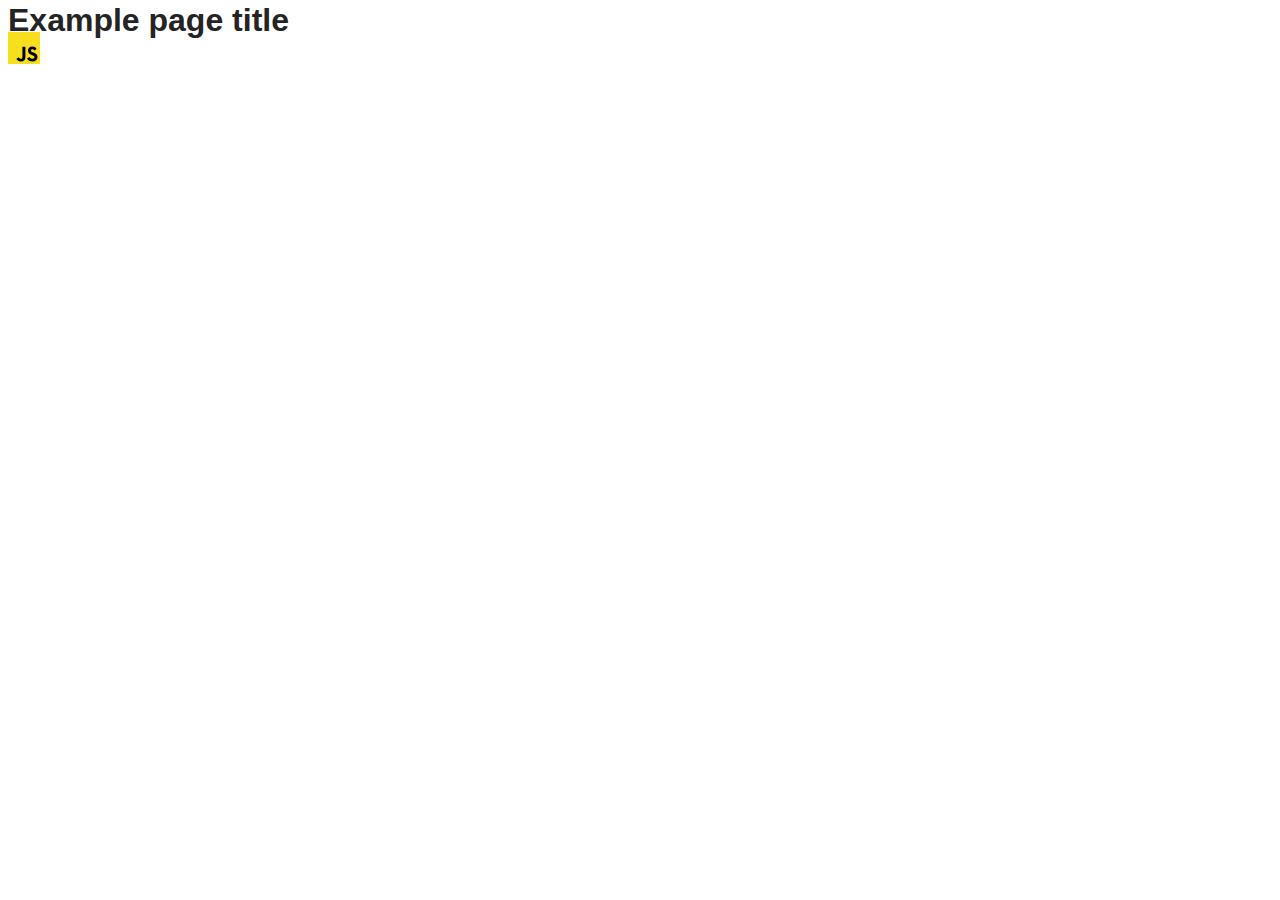
==== src/index.html @ b7acb714 "Initial commit" ====
<!DOCTYPE html>
<html lang="en">
  <head>
    <meta charset="UTF-8" />
    <link rel="icon" type="image/svg+xml" href="/favicon.svg" />
    <meta name="viewport" content="width=device-width, initial-scale=1.0" />
    <title>Vanilla App Template</title>
    <link rel="stylesheet" href="./css/styles.css" />
  </head>
  <body>
    <load ="partials/header.html" />

    <section>
      <h1>Example page title</h1>
      <!-- Path to images as from index.html file -->
      <img src="./img/javascript.svg" alt="" />
    </section>

    <!-- Loads the specified .html file -->
    <load ="partials/vite-promo.html" />

    <script type="module" src="./main.js"></script>
  </body>
</html>
---- src/css/styles.css ----
/**
  |============================
  | include css partials with
  | default @import url()
  |============================
*/
@import url('./reset.css');
@import url('./vite-promo.css');
@import url('./header.css');

:root {
  font-family: Inter, Avenir, Helvetica, Arial, sans-serif;
  font-size: 16px;
  line-height: 24px;
  font-weight: 400;

  color: #242424;
  background-color: rgba(255, 255, 255, 0.87);

  font-synthesis: none;
  text-rendering: optimizeLegibility;
  -webkit-font-smoothing: antialiased;
  -moz-osx-font-smoothing: grayscale;
  -webkit-text-size-adjust: 100%;
}
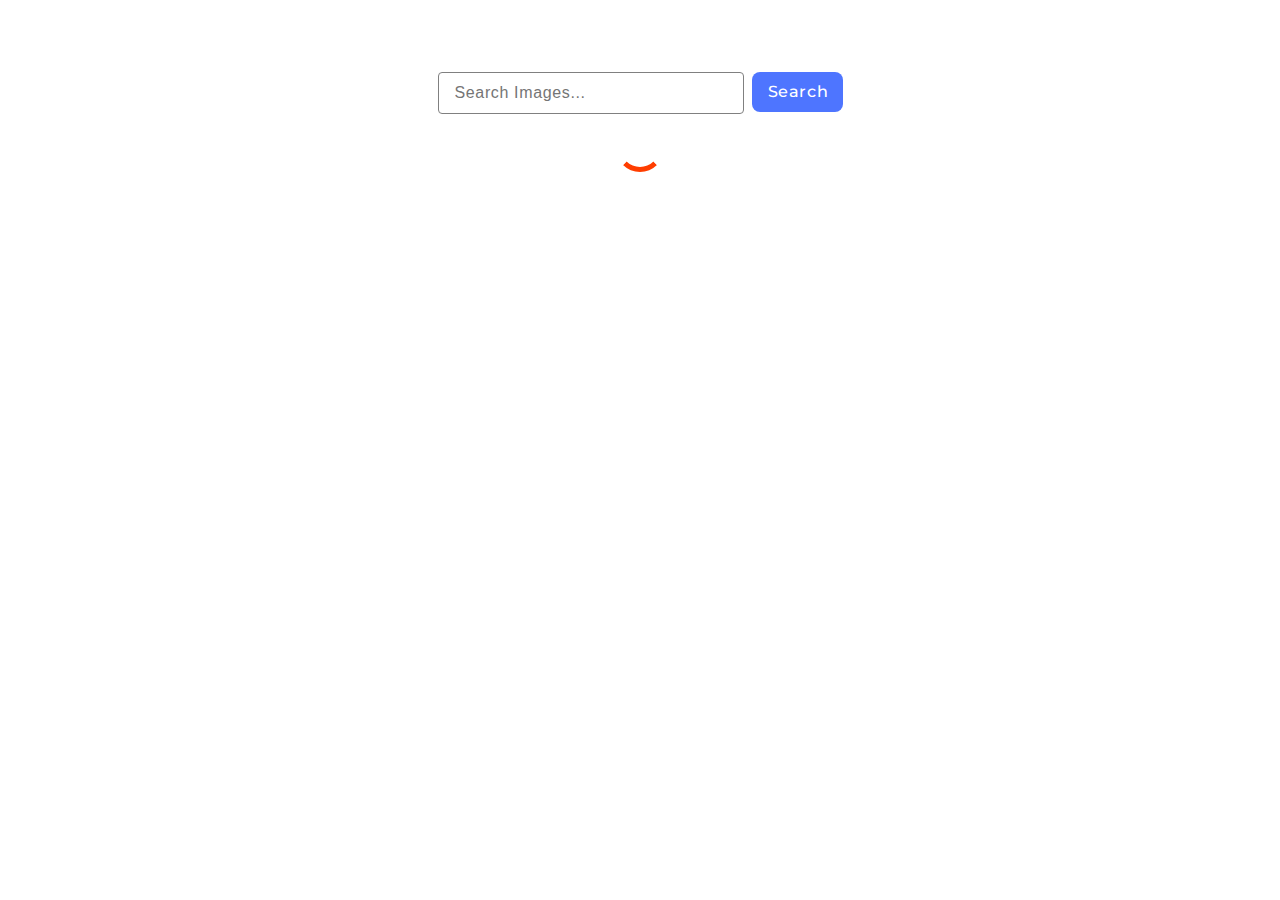
==== commit ea5132df: "goit-js-hw-11" ====
--- a/src/index.html
+++ b/src/index.html
@@ -5,20 +5,21 @@
     <link rel="icon" type="image/svg+xml" href="/favicon.svg" />
     <meta name="viewport" content="width=device-width, initial-scale=1.0" />
     <title>Vanilla App Template</title>
+    <link rel="preconnect" href="https://fonts.googleapis.com">
+    <link rel="preconnect" href="https://fonts.gstatic.com" crossorigin>
+    <link href="https://fonts.googleapis.com/css2?family=Montserrat:wght@400;500;600&display=swap" rel="stylesheet">
     <link rel="stylesheet" href="./css/styles.css" />
   </head>
   <body>
-    <load ="partials/header.html" />
+    <section class="container">
+      <form>
+        <input type="text" name="search" id="text-input" placeholder="Search Images..." />
+        <button type="submit">Search</button>
+      </form>
 
-    <section>
-      <h1>Example page title</h1>
-      <!-- Path to images as from index.html file -->
-      <img src="./img/javascript.svg" alt="" />
+      <span class="loader"></span>
+      <div class="gallery"></div>
     </section>
-
-    <!-- Loads the specified .html file -->
-    <load ="partials/vite-promo.html" />
-
-    <script type="module" src="./main.js"></script>
+    <script type="module" src="./js/main.js"></script>
   </body>
 </html>
--- a/src/css/styles.css
+++ b/src/css/styles.css
@@ -1,13 +1,38 @@
-/**
-  |============================
-  | include css partials with
-  | default @import url()
-  |============================
-*/
-@import url('./reset.css');
-@import url('./vite-promo.css');
-@import url('./header.css');
+h1,
+h2,
+h3,
+h4,
+h5,
+h6,
+p {
+  margin: 0;
+}
 
+p:last-child {
+  margin-bottom: 0;
+}
+
+ul {
+  margin: 0;
+  padding: 0;
+  list-style: none;
+}
+
+a {
+  color: currentColor;
+  text-decoration: none;
+}
+
+button {
+  cursor: pointer;
+}
+
+img {
+  display: block;
+  max-width: 100%;
+  height: 80%;
+  object-fit: cover;
+}
 :root {
   font-family: Inter, Avenir, Helvetica, Arial, sans-serif;
   font-size: 16px;
@@ -23,3 +48,132 @@
   -moz-osx-font-smoothing: grayscale;
   -webkit-text-size-adjust: 100%;
 }
+
+body {
+  box-sizing: border-box;
+  margin: 0;
+  font-size: 'Montserrat', sans-serif;
+}
+.container {
+  padding: 36px 156px;
+  display: flex;
+  flex-direction: column;
+  gap: 10px;
+  justify-content: center;
+  align-items: center;
+  margin-top: 36px;
+}
+
+form {
+  display: flex;
+  flex-direction: row;
+  justify-content: center;
+  gap: 8px;
+}
+input {
+  width: 272px;
+
+  border-radius: 4px;
+  border: 1px solid #808080;
+  padding: 8px 16px;
+  font-weight: 400;
+  font-size: 16px;
+  line-height: 150%;
+  letter-spacing: 0.04em;
+  color: #2e2f42;
+}
+input:hover {
+  border: 1px solid #000;
+}
+input:active,
+input:focus {
+  border: 1px solid #4e75ff;
+}
+button {
+  border-radius: 8px;
+  padding: 8px 16px;
+  width: 91px;
+  height: 40px;
+  background: #4e75ff;
+  font-family: 'Montserrat';
+  font-weight: 500;
+  font-size: 16px;
+  line-height: 150%;
+  letter-spacing: 0.04em;
+  color: #fff;
+  cursor: pointer;
+  border: none;
+}
+button:hover {
+  background: #6c8cff;
+}
+
+.loader {
+  width: 48px;
+  height: 48px;
+  border: 5px solid #fff;
+  border-bottom-color: #ff3d00;
+  border-radius: 50%;
+  display: inline-block;
+  box-sizing: border-box;
+  animation: rotation 1s linear infinite;
+}
+
+@keyframes rotation {
+  0% {
+    transform: rotate(0deg);
+  }
+  100% {
+    transform: rotate(360deg);
+  }
+}
+
+.gallery {
+  padding: 0;
+  display: flex;
+  flex-direction: row;
+  flex-wrap: wrap;
+  gap: 20px;
+  margin-top: 32px;
+}
+.image-card {
+  padding: 0;
+  border: 1px solid #808080;
+  width: calc((100% - 2 * 24px) / 3);
+  display: flex;
+  flex-direction: column;
+  justify-content: space-between;
+}
+.image-card:hover {
+  transform: scale(1.04);
+}
+.caption {
+  width: 100%;
+  height: 48px;
+  background: #fff;
+}
+.caption-list {
+  display: flex;
+  flex-direction: row;
+  gap: 28px;
+  text-align: center;
+  padding-left: 20px;
+  padding-right: 20px;
+}
+.is-hidden {
+  display: none;
+}
+.caption-text {
+  font-weight: 600;
+  font-size: 12px;
+  line-height: 133%;
+  letter-spacing: 0.04em;
+  color: #2e2f42;
+}
+.caption-text > span {
+  font-weight: 400;
+  font-size: 12px;
+  line-height: 200%;
+  letter-spacing: 0.04em;
+  color: #2e2f42;
+}
